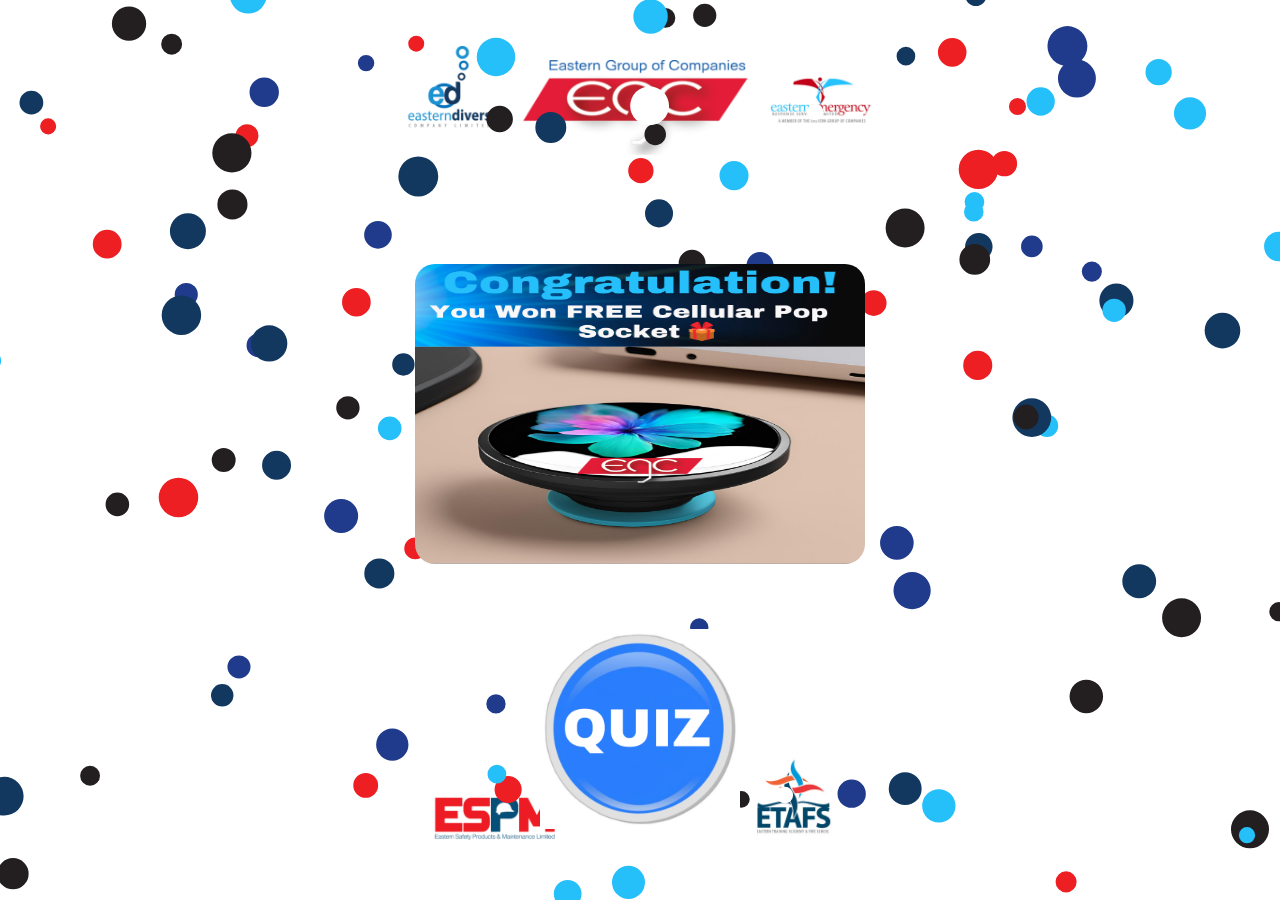
==== src/html/cellularsocket.html @ d67df5b5 "Add files via upload" ====
<!DOCTYPE html>
<html lang="en">
  
<!-- Mirrored from np.ia.tt/html/wheel.html by HTTrack Website Copier/3.x [XR&CO'2014], Thu, 10 Oct 2024 08:36:20 GMT -->
<head>
    <meta charset="utf-8" />
    <title>Free CellularPopSocket</title>
    <link rel="shortcut icon" type="image/jpg" href="../assets/images/favicon.png"/>
    <meta
      name="viewport"
      content="width=device-width, initial-scale=1.0, maximum-scale=1.0, user-scalable=0"
    />
    <link rel="icon" href="data:image/x-icon;," type="image/x-icon" />
    <link rel="stylesheet" href="../assets/css/cellularsocket.css" />

<!-- Google tag (gtag.js) -->


  </head>
  <body>
    <div id="preloader">
      <div class="loader"></div>
    </div>
    <!-- <div class="header">
      <img src="../assets/images/NPlogo.png" alt="NE Logo" class="np-logo" />
      <img src="../assets/images/UltraLogo.png" alt="NE Logo" class="ultra-logo" />
      <img src="../assets/images/NPigniteLogo.png" alt="NE Logo" class="np1-logo" />
      
    </div> -->
    <div class="wheel-wrapper">
      <!-- <h1 style="color: #FFE5CA; font-size: 7vw; text-align: center; padding-top: 10%; padding-bottom: 0%;">SPIN THE WHEEL</h1> -->
    </div>

    <!-- <div class="gui-wrapper" style="background-color: rgba(0, 0, 0, 0.1)">
      <h1 style="color: #ffe5ca; font-size: 5vw; text-align: center">
        Swipe down to spin
      </h1>
    </div> -->
    <canvas id="confetti-canvas"></canvas>
    <div class="header">
     <a href="#"><img src="../assets/images/freesocket.png" alt="Cellular Pop Socket" class="button" /></a>
    </div>
    <div class="header">
      <a href="quizhome.html"><img src="../assets/images/matchbutton.png" alt="NE Logo" class="btnquiz" /></a>
     </div>
    <!-- <div class="header">
      <a href=""><img src="../assets/images/newpress.png" alt="NE Logo" class="startbtn" /></a>
     </div> -->
  </body>
  <script src="../js/spin-wheel-iife.js"></script>
  <script src="../js/confetti.js"></script>
  <script>
    window.addEventListener("load", () => {
      const confetti = new ConfettiGenerator({ target: "confetti-canvas" });
      confetti.render();
    });

    window.addEventListener('resize', () => {
  const canvas = document.getElementById("confetti-canvas");
  canvas.width = window.innerWidth;
  canvas.height = window.innerHeight;
});


  </script>
  <script>
    

  </script>
</html>
---- src/assets/css/cellularsocket.css ----
* {
  margin: 0;
  padding: 0;
  font-family: "Lucida Grande", sans-serif;
  font-size: 15px;
  -webkit-tap-highlight-color: transparent;
  user-select: none;
}

html,
body {
  height: 100%;
  overflow: hidden;
  overflow-y: hidden;
  overflow-x: hidden;
}
body {
  overscroll-behavior-y: contain;
  position: static;
  width: 100%;
  touch-action: none;
  display: flex; 
  flex-direction: column;
  justify-content: center;
  align-items: center;
  /* justify-items: stretch;
  align-items: stretch; */
  background-image: url("../images/bgegc.png");
  background-repeat: no-repeat;
  background-size: contain;
  background-position: center center;
}
::selection {
  color: #fff;
  background: #a020f0;
}
#confetti-canvas {
  position: fixed;
  top: 0;
  left: 0;
  width: 100%;
  height: 100%;
  pointer-events: none;
  z-index: 1000;
}

.gui-wrapper {
  padding: 10px;
  background-color: #f3f3f3;
  display: flex;
  flex-direction: column;
  gap: 10px;
}
select {
  padding: 2px;
}
label {
  margin-right: 5px;
}
#preloader {
  position: fixed;
  left: 0;
  top: 0;
  width: 100%;
  height: 100%;
  z-index: 9999;
  background-color: #fff;
}
.loader {
  position: absolute;
  left: 50%;
  top: 50%;
  width: 50px;
  height: 50px;
  margin: -25px 0 0 -25px;
  border: 8px solid #f3f3f3;
  border-radius: 50%;
  border-top: 8px solid #009AC7;
  animation: spin 2s linear infinite;
}
@keyframes spin {
  0% {
    transform: rotate(0deg);
  }
  100% {
    transform: rotate(360deg);
  }
}

.header {
  position: relative;
}
.btnquiz{
  position: fixed;
    top: 81%;
    left: 50;
    transform: translate(-50%, -50%);
    max-width: 400px;
    height:200px;
    width: 200px;
    z-index: 1001;
  }

.button {
  position: fixed;
  top: 46%;
  left: 50;
  transform: translate(-50%, -50%);
  /* max-width: 400px; */
  height: 1000px;
  width: 1000px;
  z-index: 1001;
  border-radius: 64px;
}
.startbtn {
  position: fixed;
  top: 40%;
  left: 50;
  transform: translate(-50%, -50%);
  /* max-width: 400px; */
  height: 700px;
  width: 500px;
  z-index: 1001;
}
@media only screen and (max-width:600px){
  
  #confetti-canvas {
    position: fixed;
    top: 0;
    left: 0;
    width: 100vw; /* Use viewport width for responsiveness */
    height: 100vh; /* Use viewport height for responsiveness */
    pointer-events: none;
    z-index: 1000;
  }
  
  .startbtn {
    position: fixed;
    top: 43%;
    left: 50;
    transform: translate(-50%, -50%);
    /* max-width: 400px; */
    height: 238px;
    width: 170px;
    z-index: 1001;
    border-radius: 35px;
}
.btnquiz{
  position: fixed;
    top: 69%;
    left: 50;
    transform: translate(-50%, -50%);
    max-width: 400px;
    height:100px;
    width: 100px;
    z-index: 1001;
  }

.button {
  position: fixed;
  top: 44%;
  left: 50;
  transform: translate(-50%, -50%);
  /* max-width: 400px; */
  height: 300px;
  width: 300px;
  z-index: 1001;
  border-radius: 21px;
}
}
@media only screen and (min-width:1200px){

  .button {
    position: fixed;
    top: 46%;
    left: 50;
    transform: translate(-50%, -50%);
    /* max-width: 400px; */
    height: 300px;
    width: 450px;
    z-index: 1001;
    border-radius: 20px;
  }
}
/*
   and (min-height:1800px){


  .button{
    width: 200px;
    height: 200px;
    top:88%;
    
  }
  .wheel-wrapper{
    height:60vh;
    
  }
  
  .np-logo {
    position: fixed;
    top: 11%;
    left: 50;
    transform: translate(-50%, -50%);
    max-width: 400px;
    height: 40vw;
    width: 60vw;
    z-index: 1001;
  }
  .ultra-logo {
    position: fixed;
    top: 11%;
    left: 50;
    margin-left: -400px;
    transform: translate(-50%, -50%);
    max-width: 400px;
    height: 15vw;
    width: 15vw;
    z-index: 1001;
  }
  .np1-logo {
    position: fixed;
    top: 11%;
    left: 50;
    margin-left: 370px;
    transform: translate(-50%, -50%);
    max-width: 400px;
    height: 18vw;
    width: 20vw;
    z-index: 1001;
  }
  
 
}
  */
/*  */

@media only screen and (max-width:360px){
  .ultra-logo{
    margin-left:-130px;
  }
  .np1-logo{
    margin-left:130px ;
  }
  
  .np-logo{
    top: 10%;
  }
  .ultra-logo{
    top: 10%;
  }
  .np1-logo{
    top: 10%;
  }
}
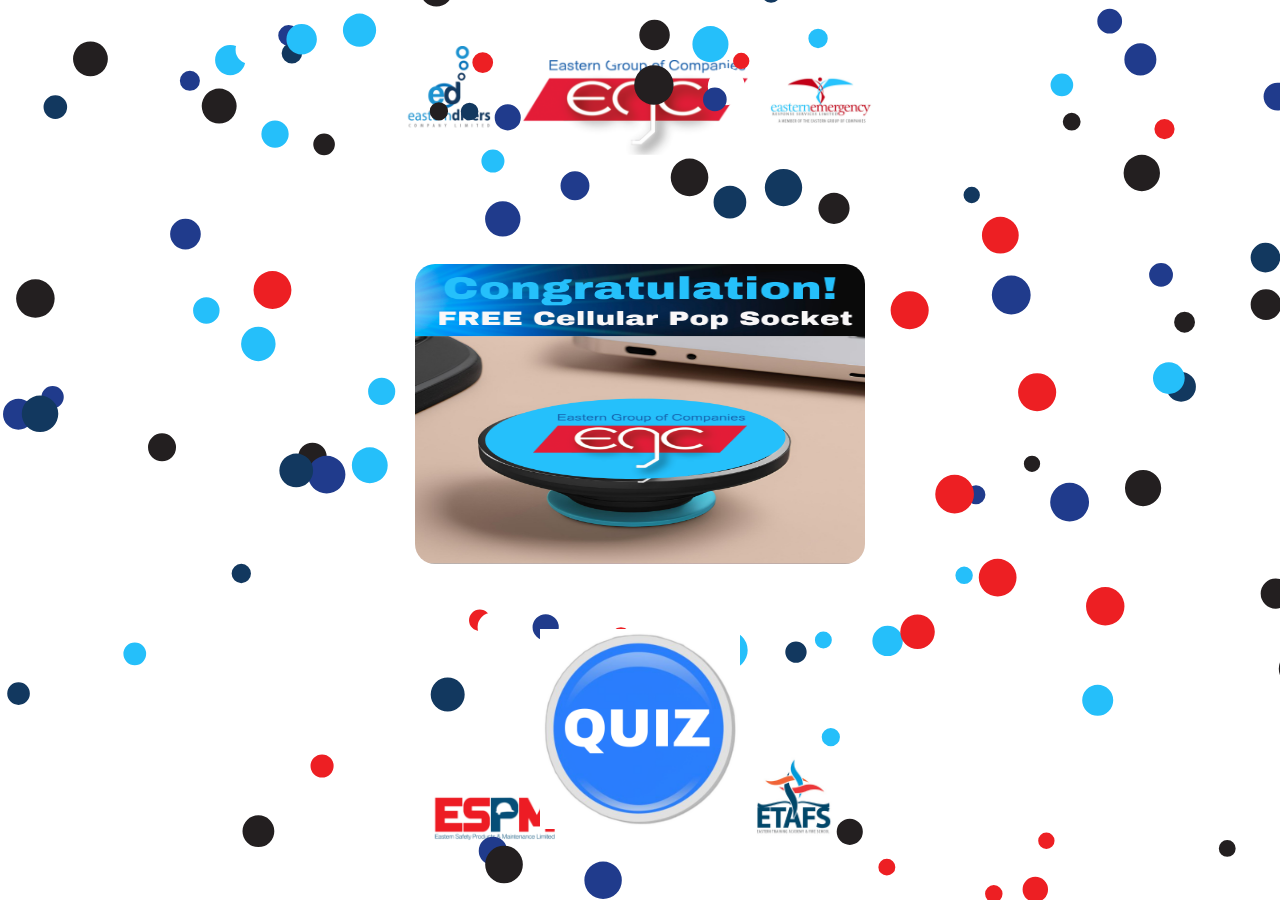
==== commit 57eb0f45: "Update cellularsocket.html" ====
--- a/src/html/cellularsocket.html
+++ b/src/html/cellularsocket.html
@@ -38,7 +38,7 @@
     </div> -->
     <canvas id="confetti-canvas"></canvas>
     <div class="header">
-     <a href="#"><img src="../assets/images/freesocket.png" alt="Cellular Pop Socket" class="button" /></a>
+     <a href="#"><img src="../assets/images/cellulargift.png" alt="Cellular Pop Socket" class="button" /></a>
     </div>
     <div class="header">
       <a href="quizhome.html"><img src="../assets/images/matchbutton.png" alt="NE Logo" class="btnquiz" /></a>
